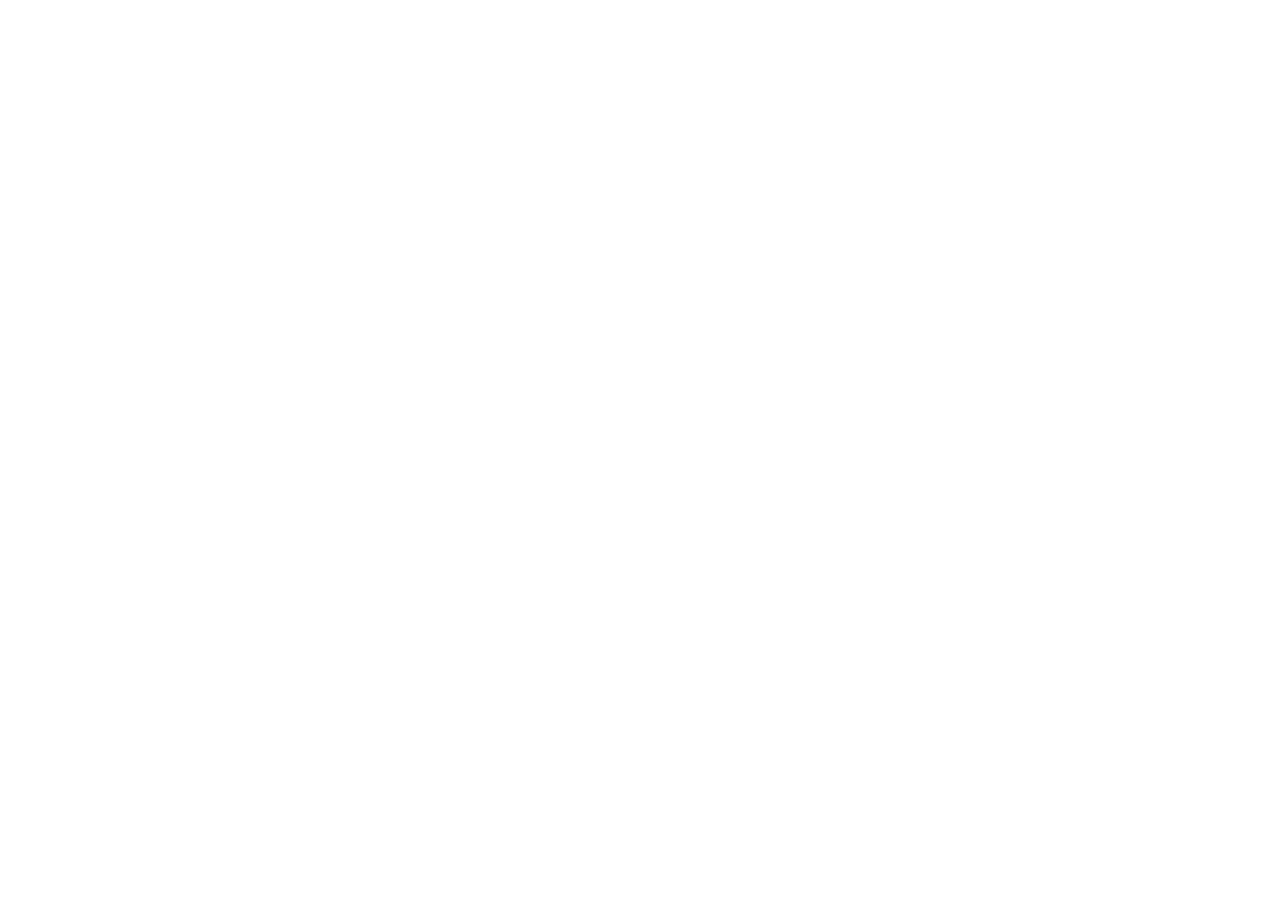
==== index.html @ 3785cef6 "Test FB comments" ====
<!DOCTYPE html>
<html>
    <head>
        <script id="facebook-jssdk" src="//connect.facebook.net/en_US/sdk.js#xfbml=1&amp;version=v2.0"></script>
        <meta property="fb:admins" content="555372963">
    </head>
    <body>
        <div id="fb-root"></div>
        <script>
            (function(d, s, id) {
                var js, fjs = d.getElementsByTagName(s)[0];
                if (d.getElementById(id)) return;
                js = d.createElement(s); js.id = id;
                js.src = "//connect.facebook.net/en_US/sdk.js#xfbml=1&appId=276846465763789&version=v2.0";
                fjs.parentNode.insertBefore(js, fjs);
            }(document, 'script', 'facebook-jssdk'));
        </script>
        <div class="fb-comments" data-href="http://dije-hadi.com/access/" data-numposts="5" data-colorscheme="light"></div>
    </body>
</html>
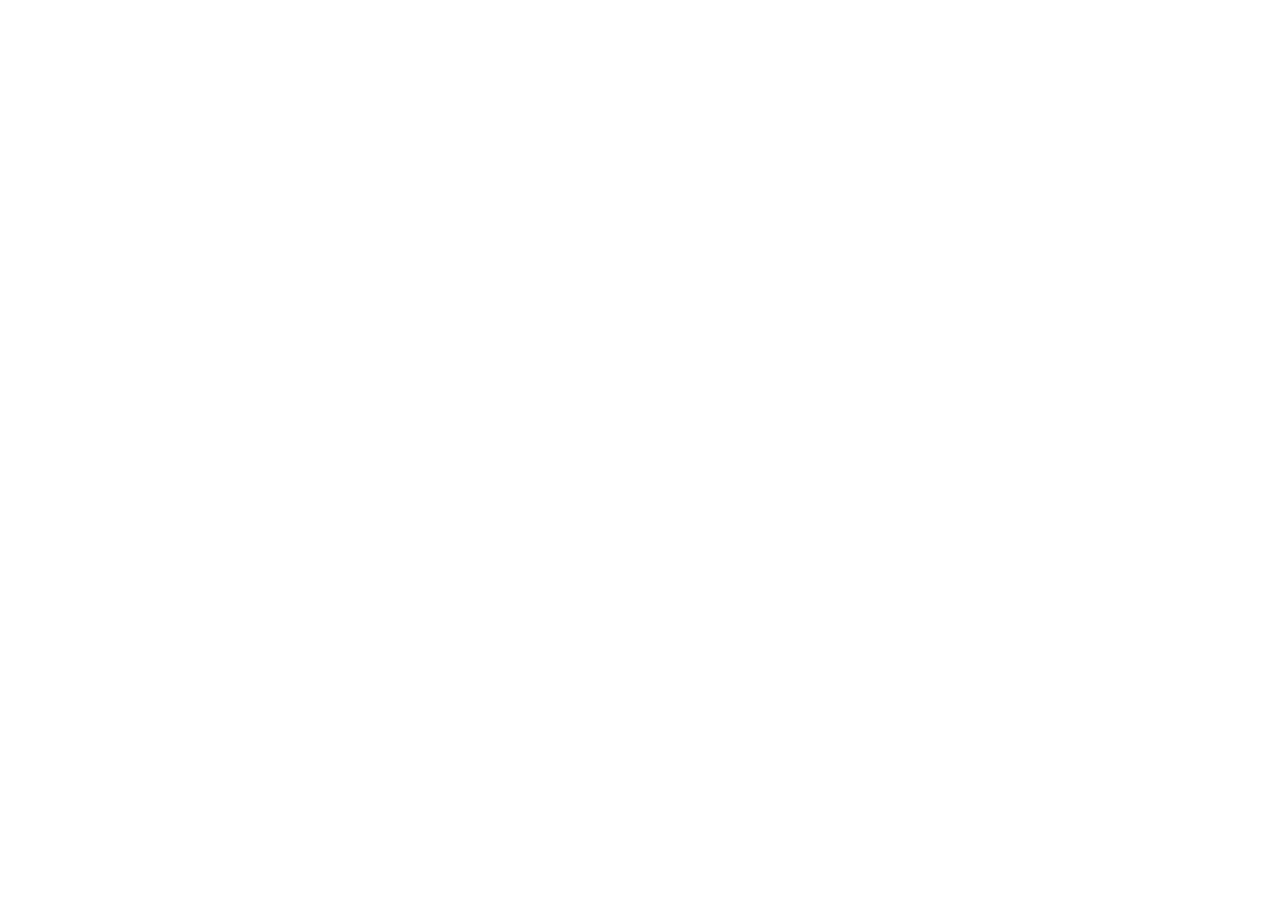
==== commit 93a52172: "Add initial map" ====
--- a/index.html
+++ b/index.html
@@ -1,20 +1,25 @@
 <!DOCTYPE html>
 <html>
     <head>
-        <script id="facebook-jssdk" src="//connect.facebook.net/en_US/sdk.js#xfbml=1&amp;version=v2.0"></script>
-        <meta property="fb:admins" content="555372963">
+        <title>Denah Lokasi</title>
+        <meta charset="utf-8">
+        <meta name="viewport" content="width=device-width, initial-scale=1.0">
+        <link rel="stylesheet" href="http://cdn.leafletjs.com/leaflet-0.7.3/leaflet.css" />
+        <script src="http://cdn.leafletjs.com/leaflet-0.7.3/leaflet.js"></script>
+        <style>
+            html, body {height: 100%;overflow: hidden;}
+            #map {height: 80%;}
+        </style>
     </head>
     <body>
-        <div id="fb-root"></div>
+        <div id="map"></div>
         <script>
-            (function(d, s, id) {
-                var js, fjs = d.getElementsByTagName(s)[0];
-                if (d.getElementById(id)) return;
-                js = d.createElement(s); js.id = id;
-                js.src = "//connect.facebook.net/en_US/sdk.js#xfbml=1&appId=276846465763789&version=v2.0";
-                fjs.parentNode.insertBefore(js, fjs);
-            }(document, 'script', 'facebook-jssdk'));
+            var map = L.map('map').setView([-6.2010576,106.8068897], 16);
+            L.tileLayer('http://{s}.tile.osm.org/{z}/{x}/{y}.png', {
+                attribution: '© OpenStreetMap contributors'
+            }).addTo(map);
+            L.tileLayer('http://census.sparkgeo.com/{z}/{x}/{y}.png').addTo(map);
+            L.marker([-6.2010576,106.8068897]).addTo(map).bindPopup("Gedung Graha Makarti Bhakti Nagari Kampus LAN").openPopup();
         </script>
-        <div class="fb-comments" data-href="http://dije-hadi.com/access/" data-numposts="5" data-colorscheme="light"></div>
     </body>
-</html>
+</html>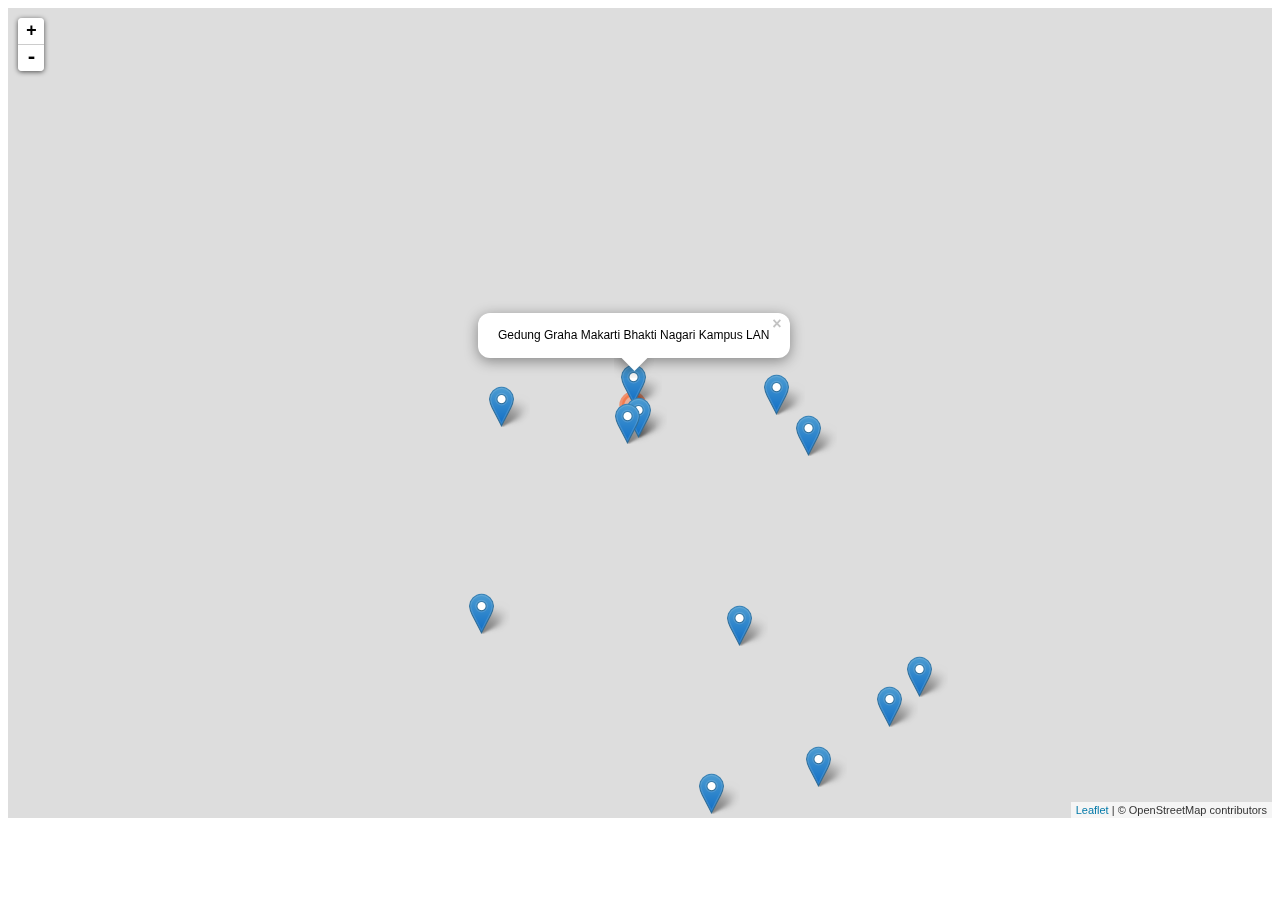
==== commit fec36a03: "Add street view" ====
--- a/index.html
+++ b/index.html
@@ -4,22 +4,55 @@
         <title>Denah Lokasi</title>
         <meta charset="utf-8">
         <meta name="viewport" content="width=device-width, initial-scale=1.0">
-        <link rel="stylesheet" href="http://cdn.leafletjs.com/leaflet-0.7.3/leaflet.css" />
-        <script src="http://cdn.leafletjs.com/leaflet-0.7.3/leaflet.js"></script>
+        <link rel="stylesheet" href="leaflet/leaflet.css" />
+        <script src="leaflet/leaflet.js"></script>
         <style>
             html, body {height: 100%;overflow: hidden;}
-            #map {height: 80%;}
+            #map {height: 90%;}
+            .title {text-align: center;}
         </style>
     </head>
     <body>
         <div id="map"></div>
         <script>
-            var map = L.map('map').setView([-6.2010576,106.8068897], 16);
+            // init map
+            var map = L.map('map').setView([-6.2010576,106.8068897], 15);
             L.tileLayer('http://{s}.tile.osm.org/{z}/{x}/{y}.png', {
                 attribution: '© OpenStreetMap contributors'
             }).addTo(map);
             L.tileLayer('http://census.sparkgeo.com/{z}/{x}/{y}.png').addTo(map);
-            L.marker([-6.2010576,106.8068897]).addTo(map).bindPopup("Gedung Graha Makarti Bhakti Nagari Kampus LAN").openPopup();
+            
+            var locSpbuPertamina = L.marker([-6.2023846, 106.806344]).addTo(map).bindPopup('<p class="title">SPBU Pertamina</p>' +
+                                                                                          '<iframe width="780" height="480" frameborder="0" scrolling="no" marginheight="0" marginwidth="0" src="loc_spbu_pertamina.html"></iframe>',
+                                                                                           {autopan: true, maxWidth: 800, maxHeight: 520}),
+                locJdc = L.marker([-6.20167, 106.80093]).addTo(map).bindPopup('<p class="title">Jakarta Design Center (JDC)</p>' +
+                                                                             '<iframe width="780" height="480" frameborder="0" scrolling="no" marginheight="0" marginwidth="0" src="loc_jdc.html"></iframe>',
+                                                                              {autopan: true, maxWidth: 800, maxHeight: 520}),
+                locGedungMpr = L.marker([-6.21049, 106.80009]).addTo(map).bindPopup("Gedung MPR/DPR"),
+                locGedungBri = L.marker([-6.21703, 106.81453]).addTo(map).bindPopup('<p class="title">Gedung BRI</p>' +
+                                                                                   '<iframe width="780" height="480" frameborder="0" scrolling="no" marginheight="0" marginwidth="0" src="loc_gedung_bri.html"></iframe>',
+                                                                                   {autopan: true, maxWidth: 800, maxHeight: 520}),
+                locRsAl = L.marker([-6.21100, 106.81116]).addTo(map).bindPopup("Rumah Sakit AL Mintohardjo"),
+                locWismaDharmala = L.marker([-6.21445, 106.81760]).addTo(map).bindPopup("Wisma Dharmala"),
+                locTpuKaret = L.marker([-6.20289, 106.81410]).addTo(map).bindPopup("TPU Karet Bivak"),
+                locHotelLeMeridien = L.marker([-6.21316, 106.81887]).addTo(map).bindPopup('<p class="title">Hotel Le Meridien</p>' +
+                                                                                         '<iframe width="780" height="480" frameborder="0" scrolling="no" marginheight="0" marginwidth="0" src="loc_hotel_le_meridien.html"></iframe>',
+                                                                                          {autopan: true, maxWidth: 800, maxHeight: 520}),
+                locGedungLAN = L.marker([-6.20070, 106.80658]).addTo(map).bindPopup("Gedung Graha Makarti Bhakti Nagari Kampus LAN"),
+                locPam = L.marker([-6.2011606, 106.8127498]).addTo(map).bindPopup("Perusahaan Air Minum (PAM) Perusahaan Daerah"),
+                locTheSultanHotel = L.marker([-6.2181435, 106.809955]).addTo(map).bindPopup('<p class="title">The Sultan Hotel</p>' +
+                                                                                           '<iframe width="780" height="480" frameborder="0" scrolling="no" marginheight="0" marginwidth="0" src="loc_sultan_hotel.html"></iframe>',
+                                                                                            {autopan: true, maxWidth: 800, maxHeight: 520}),
+                locKantorPajak = L.marker([-6.20213, 106.80681]).addTo(map).bindPopup('<p class="title">Kantor Pajak Tanah Abang</p>' +
+                                                                                      '<iframe width="780" height="480" frameborder="0" scrolling="no" marginheight="0" marginwidth="0" src="loc_kantor_pajak.html"></iframe>',
+                                                                                      {autopan: true, maxWidth: 800, maxHeight: 520}),
+                circle = L.circle([-6.20070, 106.80658], 50, {
+                    color: 'OrangeRed',
+                    fillColor: 'OrangeRed',
+                    fillOpacity: 0.3
+                }).addTo(map);
+            
+            locGedungLAN.openPopup();
         </script>
     </body>
 </html>--- a/leaflet/leaflet.css
+++ b/leaflet/leaflet.css
@@ -0,0 +1,478 @@
+/* required styles */
+
+.leaflet-map-pane,
+.leaflet-tile,
+.leaflet-marker-icon,
+.leaflet-marker-shadow,
+.leaflet-tile-pane,
+.leaflet-tile-container,
+.leaflet-overlay-pane,
+.leaflet-shadow-pane,
+.leaflet-marker-pane,
+.leaflet-popup-pane,
+.leaflet-overlay-pane svg,
+.leaflet-zoom-box,
+.leaflet-image-layer,
+.leaflet-layer {
+	position: absolute;
+	left: 0;
+	top: 0;
+	}
+.leaflet-container {
+	overflow: hidden;
+	-ms-touch-action: none;
+	}
+.leaflet-tile,
+.leaflet-marker-icon,
+.leaflet-marker-shadow {
+	-webkit-user-select: none;
+	   -moz-user-select: none;
+	        user-select: none;
+	-webkit-user-drag: none;
+	}
+.leaflet-marker-icon,
+.leaflet-marker-shadow {
+	display: block;
+	}
+/* map is broken in FF if you have max-width: 100% on tiles */
+.leaflet-container img {
+	max-width: none !important;
+	}
+/* stupid Android 2 doesn't understand "max-width: none" properly */
+.leaflet-container img.leaflet-image-layer {
+	max-width: 15000px !important;
+	}
+.leaflet-tile {
+	filter: inherit;
+	visibility: hidden;
+	}
+.leaflet-tile-loaded {
+	visibility: inherit;
+	}
+.leaflet-zoom-box {
+	width: 0;
+	height: 0;
+	}
+/* workaround for https://bugzilla.mozilla.org/show_bug.cgi?id=888319 */
+.leaflet-overlay-pane svg {
+	-moz-user-select: none;
+	}
+
+.leaflet-tile-pane    { z-index: 2; }
+.leaflet-objects-pane { z-index: 3; }
+.leaflet-overlay-pane { z-index: 4; }
+.leaflet-shadow-pane  { z-index: 5; }
+.leaflet-marker-pane  { z-index: 6; }
+.leaflet-popup-pane   { z-index: 7; }
+
+.leaflet-vml-shape {
+	width: 1px;
+	height: 1px;
+	}
+.lvml {
+	behavior: url(#default#VML);
+	display: inline-block;
+	position: absolute;
+	}
+
+
+/* control positioning */
+
+.leaflet-control {
+	position: relative;
+	z-index: 7;
+	pointer-events: auto;
+	}
+.leaflet-top,
+.leaflet-bottom {
+	position: absolute;
+	z-index: 1000;
+	pointer-events: none;
+	}
+.leaflet-top {
+	top: 0;
+	}
+.leaflet-right {
+	right: 0;
+	}
+.leaflet-bottom {
+	bottom: 0;
+	}
+.leaflet-left {
+	left: 0;
+	}
+.leaflet-control {
+	float: left;
+	clear: both;
+	}
+.leaflet-right .leaflet-control {
+	float: right;
+	}
+.leaflet-top .leaflet-control {
+	margin-top: 10px;
+	}
+.leaflet-bottom .leaflet-control {
+	margin-bottom: 10px;
+	}
+.leaflet-left .leaflet-control {
+	margin-left: 10px;
+	}
+.leaflet-right .leaflet-control {
+	margin-right: 10px;
+	}
+
+
+/* zoom and fade animations */
+
+.leaflet-fade-anim .leaflet-tile,
+.leaflet-fade-anim .leaflet-popup {
+	opacity: 0;
+	-webkit-transition: opacity 0.2s linear;
+	   -moz-transition: opacity 0.2s linear;
+	     -o-transition: opacity 0.2s linear;
+	        transition: opacity 0.2s linear;
+	}
+.leaflet-fade-anim .leaflet-tile-loaded,
+.leaflet-fade-anim .leaflet-map-pane .leaflet-popup {
+	opacity: 1;
+	}
+
+.leaflet-zoom-anim .leaflet-zoom-animated {
+	-webkit-transition: -webkit-transform 0.25s cubic-bezier(0,0,0.25,1);
+	   -moz-transition:    -moz-transform 0.25s cubic-bezier(0,0,0.25,1);
+	     -o-transition:      -o-transform 0.25s cubic-bezier(0,0,0.25,1);
+	        transition:         transform 0.25s cubic-bezier(0,0,0.25,1);
+	}
+.leaflet-zoom-anim .leaflet-tile,
+.leaflet-pan-anim .leaflet-tile,
+.leaflet-touching .leaflet-zoom-animated {
+	-webkit-transition: none;
+	   -moz-transition: none;
+	     -o-transition: none;
+	        transition: none;
+	}
+
+.leaflet-zoom-anim .leaflet-zoom-hide {
+	visibility: hidden;
+	}
+
+
+/* cursors */
+
+.leaflet-clickable {
+	cursor: pointer;
+	}
+.leaflet-container {
+	cursor: -webkit-grab;
+	cursor:    -moz-grab;
+	}
+.leaflet-popup-pane,
+.leaflet-control {
+	cursor: auto;
+	}
+.leaflet-dragging .leaflet-container,
+.leaflet-dragging .leaflet-clickable {
+	cursor: move;
+	cursor: -webkit-grabbing;
+	cursor:    -moz-grabbing;
+	}
+
+
+/* visual tweaks */
+
+.leaflet-container {
+	background: #ddd;
+	outline: 0;
+	}
+.leaflet-container a {
+	color: #0078A8;
+	}
+.leaflet-container a.leaflet-active {
+	outline: 2px solid orange;
+	}
+.leaflet-zoom-box {
+	border: 2px dotted #38f;
+	background: rgba(255,255,255,0.5);
+	}
+
+
+/* general typography */
+.leaflet-container {
+	font: 12px/1.5 "Helvetica Neue", Arial, Helvetica, sans-serif;
+	}
+
+
+/* general toolbar styles */
+
+.leaflet-bar {
+	box-shadow: 0 1px 5px rgba(0,0,0,0.65);
+	border-radius: 4px;
+	}
+.leaflet-bar a,
+.leaflet-bar a:hover {
+	background-color: #fff;
+	border-bottom: 1px solid #ccc;
+	width: 26px;
+	height: 26px;
+	line-height: 26px;
+	display: block;
+	text-align: center;
+	text-decoration: none;
+	color: black;
+	}
+.leaflet-bar a,
+.leaflet-control-layers-toggle {
+	background-position: 50% 50%;
+	background-repeat: no-repeat;
+	display: block;
+	}
+.leaflet-bar a:hover {
+	background-color: #f4f4f4;
+	}
+.leaflet-bar a:first-child {
+	border-top-left-radius: 4px;
+	border-top-right-radius: 4px;
+	}
+.leaflet-bar a:last-child {
+	border-bottom-left-radius: 4px;
+	border-bottom-right-radius: 4px;
+	border-bottom: none;
+	}
+.leaflet-bar a.leaflet-disabled {
+	cursor: default;
+	background-color: #f4f4f4;
+	color: #bbb;
+	}
+
+.leaflet-touch .leaflet-bar a {
+	width: 30px;
+	height: 30px;
+	line-height: 30px;
+	}
+
+
+/* zoom control */
+
+.leaflet-control-zoom-in,
+.leaflet-control-zoom-out {
+	font: bold 18px 'Lucida Console', Monaco, monospace;
+	text-indent: 1px;
+	}
+.leaflet-control-zoom-out {
+	font-size: 20px;
+	}
+
+.leaflet-touch .leaflet-control-zoom-in {
+	font-size: 22px;
+	}
+.leaflet-touch .leaflet-control-zoom-out {
+	font-size: 24px;
+	}
+
+
+/* layers control */
+
+.leaflet-control-layers {
+	box-shadow: 0 1px 5px rgba(0,0,0,0.4);
+	background: #fff;
+	border-radius: 5px;
+	}
+.leaflet-control-layers-toggle {
+	background-image: url(images/layers.png);
+	width: 36px;
+	height: 36px;
+	}
+.leaflet-retina .leaflet-control-layers-toggle {
+	background-image: url(images/layers-2x.png);
+	background-size: 26px 26px;
+	}
+.leaflet-touch .leaflet-control-layers-toggle {
+	width: 44px;
+	height: 44px;
+	}
+.leaflet-control-layers .leaflet-control-layers-list,
+.leaflet-control-layers-expanded .leaflet-control-layers-toggle {
+	display: none;
+	}
+.leaflet-control-layers-expanded .leaflet-control-layers-list {
+	display: block;
+	position: relative;
+	}
+.leaflet-control-layers-expanded {
+	padding: 6px 10px 6px 6px;
+	color: #333;
+	background: #fff;
+	}
+.leaflet-control-layers-selector {
+	margin-top: 2px;
+	position: relative;
+	top: 1px;
+	}
+.leaflet-control-layers label {
+	display: block;
+	}
+.leaflet-control-layers-separator {
+	height: 0;
+	border-top: 1px solid #ddd;
+	margin: 5px -10px 5px -6px;
+	}
+
+
+/* attribution and scale controls */
+
+.leaflet-container .leaflet-control-attribution {
+	background: #fff;
+	background: rgba(255, 255, 255, 0.7);
+	margin: 0;
+	}
+.leaflet-control-attribution,
+.leaflet-control-scale-line {
+	padding: 0 5px;
+	color: #333;
+	}
+.leaflet-control-attribution a {
+	text-decoration: none;
+	}
+.leaflet-control-attribution a:hover {
+	text-decoration: underline;
+	}
+.leaflet-container .leaflet-control-attribution,
+.leaflet-container .leaflet-control-scale {
+	font-size: 11px;
+	}
+.leaflet-left .leaflet-control-scale {
+	margin-left: 5px;
+	}
+.leaflet-bottom .leaflet-control-scale {
+	margin-bottom: 5px;
+	}
+.leaflet-control-scale-line {
+	border: 2px solid #777;
+	border-top: none;
+	line-height: 1.1;
+	padding: 2px 5px 1px;
+	font-size: 11px;
+	white-space: nowrap;
+	overflow: hidden;
+	-moz-box-sizing: content-box;
+	     box-sizing: content-box;
+
+	background: #fff;
+	background: rgba(255, 255, 255, 0.5);
+	}
+.leaflet-control-scale-line:not(:first-child) {
+	border-top: 2px solid #777;
+	border-bottom: none;
+	margin-top: -2px;
+	}
+.leaflet-control-scale-line:not(:first-child):not(:last-child) {
+	border-bottom: 2px solid #777;
+	}
+
+.leaflet-touch .leaflet-control-attribution,
+.leaflet-touch .leaflet-control-layers,
+.leaflet-touch .leaflet-bar {
+	box-shadow: none;
+	}
+.leaflet-touch .leaflet-control-layers,
+.leaflet-touch .leaflet-bar {
+	border: 2px solid rgba(0,0,0,0.2);
+	background-clip: padding-box;
+	}
+
+
+/* popup */
+
+.leaflet-popup {
+	position: absolute;
+	text-align: center;
+	}
+.leaflet-popup-content-wrapper {
+	padding: 1px;
+	text-align: left;
+	border-radius: 12px;
+	}
+.leaflet-popup-content {
+	margin: 13px 19px;
+	line-height: 1.4;
+	}
+.leaflet-popup-content p {
+	margin: 18px 0;
+	}
+.leaflet-popup-tip-container {
+	margin: 0 auto;
+	width: 40px;
+	height: 20px;
+	position: relative;
+	overflow: hidden;
+	}
+.leaflet-popup-tip {
+	width: 17px;
+	height: 17px;
+	padding: 1px;
+
+	margin: -10px auto 0;
+
+	-webkit-transform: rotate(45deg);
+	   -moz-transform: rotate(45deg);
+	    -ms-transform: rotate(45deg);
+	     -o-transform: rotate(45deg);
+	        transform: rotate(45deg);
+	}
+.leaflet-popup-content-wrapper,
+.leaflet-popup-tip {
+	background: white;
+
+	box-shadow: 0 3px 14px rgba(0,0,0,0.4);
+	}
+.leaflet-container a.leaflet-popup-close-button {
+	position: absolute;
+	top: 0;
+	right: 0;
+	padding: 4px 4px 0 0;
+	text-align: center;
+	width: 18px;
+	height: 14px;
+	font: 16px/14px Tahoma, Verdana, sans-serif;
+	color: #c3c3c3;
+	text-decoration: none;
+	font-weight: bold;
+	background: transparent;
+	}
+.leaflet-container a.leaflet-popup-close-button:hover {
+	color: #999;
+	}
+.leaflet-popup-scrolled {
+	overflow: auto;
+	border-bottom: 1px solid #ddd;
+	border-top: 1px solid #ddd;
+	}
+
+.leaflet-oldie .leaflet-popup-content-wrapper {
+	zoom: 1;
+	}
+.leaflet-oldie .leaflet-popup-tip {
+	width: 24px;
+	margin: 0 auto;
+
+	-ms-filter: "progid:DXImageTransform.Microsoft.Matrix(M11=0.70710678, M12=0.70710678, M21=-0.70710678, M22=0.70710678)";
+	filter: progid:DXImageTransform.Microsoft.Matrix(M11=0.70710678, M12=0.70710678, M21=-0.70710678, M22=0.70710678);
+	}
+.leaflet-oldie .leaflet-popup-tip-container {
+	margin-top: -1px;
+	}
+
+.leaflet-oldie .leaflet-control-zoom,
+.leaflet-oldie .leaflet-control-layers,
+.leaflet-oldie .leaflet-popup-content-wrapper,
+.leaflet-oldie .leaflet-popup-tip {
+	border: 1px solid #999;
+	}
+
+
+/* div icon */
+
+.leaflet-div-icon {
+	background: #fff;
+	border: 1px solid #666;
+	}
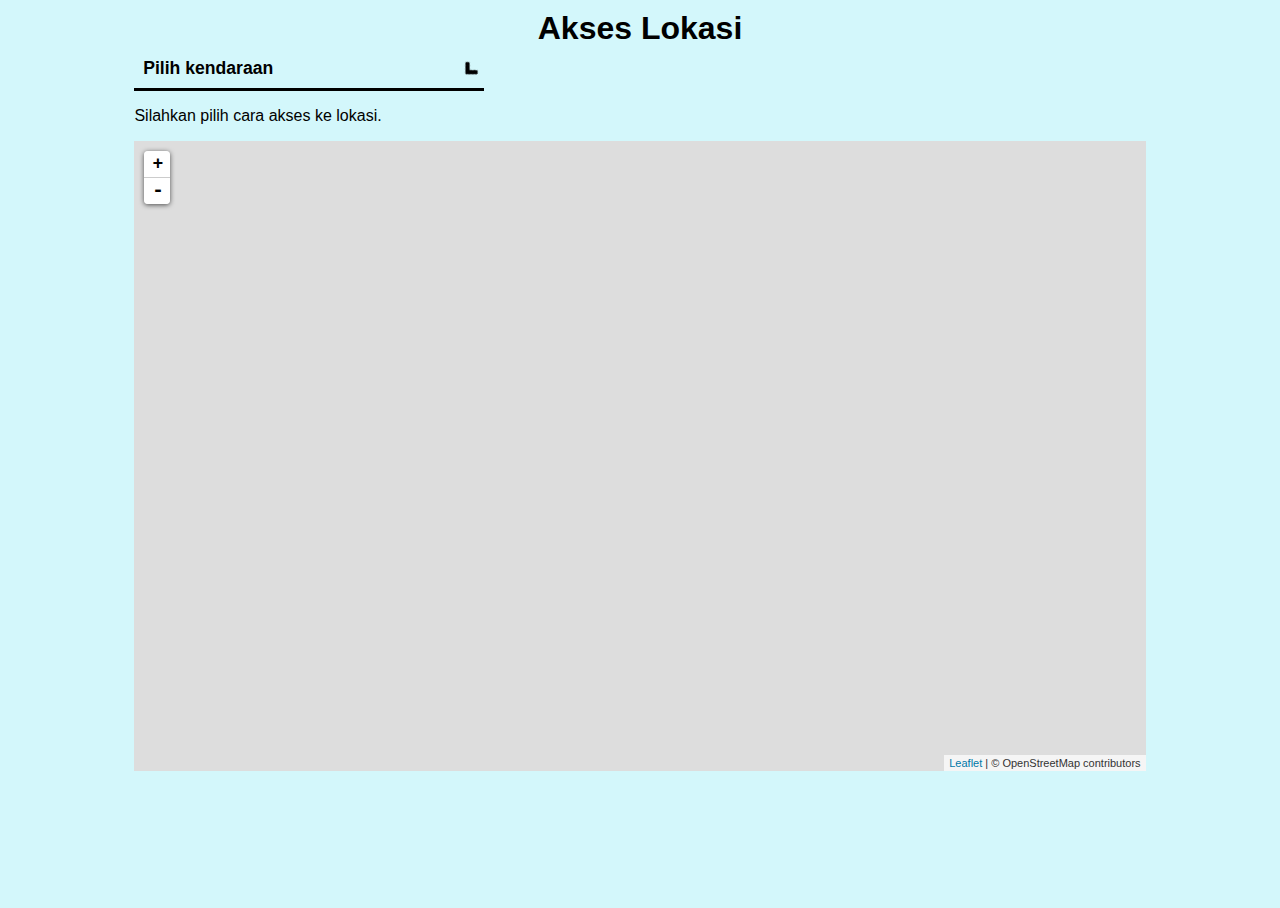
==== commit 37fbc906: "Update cara akses" ====
--- a/index.html
+++ b/index.html
@@ -4,15 +4,118 @@
         <title>Denah Lokasi</title>
         <meta charset="utf-8">
         <meta name="viewport" content="width=device-width, initial-scale=1.0">
+        <link rel="stylesheet" href="css/style.css" />
         <link rel="stylesheet" href="leaflet/leaflet.css" />
+        <link rel="stylesheet" href="//code.ionicframework.com/ionicons/1.5.2/css/ionicons.min.css">
+        <link rel="stylesheet" href="//watson.lennardvoogdt.nl/Leaflet.awesome-markers/dist/leaflet.awesome-markers.css">
         <script src="leaflet/leaflet.js"></script>
+        <script src="//watson.lennardvoogdt.nl/Leaflet.awesome-markers/dist/leaflet.awesome-markers.js"></script>
         <style>
-            html, body {height: 100%;overflow: hidden;}
-            #map {height: 90%;}
+            html, body {height: 100%;overflow: scroll; overflow-x: hidden; background-color: #d3f7fb;font-family: 'Raleway', Arial, sans-serif;font-weight: 400;
+font-size: 1em;}
+            #map {height: 70%;width: 80%;margin: 0 auto;}
             .title {text-align: center;}
+            .container {width: 80%;margin: 0 auto 1em auto;}
+            h1 {margin: 0;font-weight: 700;line-height: 1.3;text-align: center;}
         </style>
     </head>
     <body>
+        <div class="container">
+            <header>
+                <h1>Akses Lokasi</h1>                
+            </header>
+            <section>
+                <select id="akses" class="cs-select cs-skin-underline">
+                    <option value="" disabled selected>Pilih kendaraan</option>
+                    <option value="kendaraan-1">Via Kendaraan Pribadi</option>
+                    <option value="kendaraan-2">Via Angkutan Umum</option>
+                </select>
+                <select id="jalur-pribadi" class="cs-select cs-skin-underline hidden">
+                    <option value="" disabled selected>Pilih jalur</option>
+                    <option value="1">Dari Cawang</option>
+                    <option value="2">Dari Cempaka Putih</option>
+                    <option value="3">Dari Grogol</option>
+                    <option value="4">Dari Monas</option>
+                </select>
+                <select id="jalur-umum" class="cs-select cs-skin-underline hidden">
+                    <option value="" disabled selected>Pilih tempat pemberangkatan</option>
+                    <option value="101">Dari Bandara Soekarno-Hatta</option>
+                    <option value="102">Dari Stasiun Gambir</option>
+                    <option value="103">Dari Stasiun Jatinegara</option>
+                    <option value="104">Dari Stasiun Pasar Senen</option>
+                    <option value="105">Dari Stasiun Tanah Abang</option>
+                    <option value="106">Dari Terminal Kalideres</option>
+                    <option value="107">Dari Terminal Kampung Rambutan</option>
+                    <option value="108">Dari Terminal Lebak Bulus</option>
+                    <option value="109">Dari Terminal Pulo Gadung</option>
+                    <option value="110">Dari Terminal Rawamangun</option>
+                    <option value="111">Dari Terminal Tanjung Priok</option>
+                    <option value="112">Dari Bandung</option>
+                    <option value="113">Dari Bekasi</option>
+                    <option value="114">Dari Bogor/Depok</option>
+                    <option value="115">Dari Cibinong</option>
+                    <option value="116">Dari Cikarang</option>
+                    <option value="117">Dari Cileungsi</option>
+                    <option value="118">Dari Ciputat</option>
+                    <option value="119">Dari Serpong</option>
+                    <option value="120">Dari Tangerang</option>
+                </select>
+            </section>
+            <section id="petunjuk-detil">
+                <p>
+                    Silahkan pilih cara akses ke lokasi.
+                </p>
+            </section>
+        </div>
+        <script src="js/classie.js"></script>
+        <script src="js/selectFx.js"></script>
+        <script>
+            (function() {
+                var rute = {
+                    "1": "<p>Cawang &gt; MT. Haryono &gt; Pancoran &gt; Gatot Subroto &gt; Perempatan Slipi-Palmerah Putar Balik &gt; Ambil arah turun ke Pejompongan &gt; Pejompongan &gt; Penjernihan &gt; Setelah SPBU Pejompongan ada Jalan &gt; Administrasi &gt; Kampus STIA LAN.</p>",
+                    "2": "<p>Cempaka Putih &gt; Letjend. Suprapto &gt; Kramat Bunder &gt; Simpang Senen &gt; Kramat Raya &gt; Salemba Raya &gt; Matraman &gt; Tambak &gt; Manggarai &gt; Sultan Agung &gt; Halimun &gt; Dukuh Atas &gt; Karet Pasar Baru &gt; Penjernihan &gt; Putar Balik &gt; Setelah SPBU Pejompongan ada Jalan &gt; Administrasi &gt; Kampus STIA LAN.</p>",
+                    "3": "<p>Grogol &gt; S. Parman &gt; Slipi &gt;&nbsp;Ambil arah turun ke Pejompongan &gt; Pejompongan &gt; Penjernihan &gt; Setelah SPBU Pejompongan ada Jalan &gt; Administrasi &gt; Kampus STIA LAN.</p>",
+                    "4": "<p>Monas &gt; Medan Merdeka Barat &gt; MH. Thamrin &gt; Bundaran HI &gt; Jenderal Sudirman &gt;&nbsp;Dukuh Atas &gt; Karet Pasar Baru &gt; Penjernihan &gt; Putar Balik &gt;&nbsp;Setelah SPBU Pejompongan ada Jalan &gt; Administrasi &gt; Kampus STIA LAN.</p>",
+                    "101": "<ol><li>Dari Bandara Sukarno-Hatta naik Damri jurusan Terminal Lebak Bulus, turun di JDC.</li><li>Didepan JDC arah turun flyover tunggu dan naik Kopaja 615 Lebak Bulus-Tanah Abang turun di setelah SPBU Pejompongan, samping timurnya ada Jalan Administrasi, jalan kaki 500meter masuk setelah Rel nemu Kampus STIA LAN.</li></ol>",
+                    "102": "<ol><li>Keluar pelataran timur (Jalan Medan Merdeka Timur) terus masuk halte busway Gambir 1, disitu tunggu dan naik TransJakarta Ekspress jurusan Kalideres turun di halte busway Grogol 1.</li><li>Transfer ke halte Grogol 2 via jembatan busway, disana naik TransJakarta jurusan PGC/Pinang Ranti turun di halte Slipi Petamburan.</li><li>Keluar halte ke arah JDC&nbsp;arah turun flyover tunggu dan naik Kopaja 615 Lebak Bulus-Tanah Abang turun di setelah SPBU Pejompongan, samping timurnya ada Jalan Administrasi, jalan kaki 500meter masuk setelah Rel nemu Kampus STIA LAN.</li></ol>",
+                    "103": "<ol><li>Dari Stasiun Jatinegara naik KRL jurusan Tanah Abang-Depok-Bogor turun di Stasiun Karet.</li><li>Keluar stasiun Karet ke kolong flyover disitu naik salah satu Kopaja 608 Tanah Abang-Blok M / 615 Tanah Abang-Lebak Bulus / Angkot APB 03 Roxy-Benhil turun seberang SPBU Pejompongan&nbsp;samping timurnya ada Jalan Administrasi, jalan kaki 500meter masuk setelah Rel nemu Kampus STIA LAN.</li></ol>",
+                    "104": "<ol><li>Dari Stasiun Senen nyebrang ke Terminal Senen disitu naik Mayasari Bakti AC62 Senen-Cimone&nbsp;turun di perempatan Slipi-Palmerah (Slipi Kolong/JDC).</li><li>Nyebrang ke JDC arah turun flyover tunggu dan naik Kopaja 615 Lebak Bulus-Tanah Abang turun di setelah SPBU Pejompongan, samping timurnya ada Jalan Administrasi, jalan kaki 500meter masuk setelah Rel nemu Kampus STIA LAN.</li></ol>",
+                    "105": "<ol><li>Dari Stasiun Tanah Abang naik salah satu Mikrolet 09 Tanah Abang-Kebayoran Lama / 11 Tanah Abang-Meruya turun di JDC.</li><li>Di JDC arah turun flyover tunggu dan naik Kopaja 615 Lebak Bulus-Tanah Abang turun di setelah SPBU Pejompongan, samping timurnya ada Jalan Administrasi, jalan kaki 500meter masuk setelah Rel nemu Kampus STIA LAN.</li></ol>",
+                    "106": "<ol><li>Dari Terminal Kalideres naik Mayasari Bakti AC02 Kalideres-Kampung Rambutan / AC81 Kalideres-Depok&nbsp;turun di perempatan Slipi-Palmerah (Slipi Kolong/JDC).</li><li>Di JDC arah turun flyover tunggu dan naik Kopaja 615 Lebak Bulus-Tanah Abang turun di setelah SPBU Pejompongan, samping timurnya ada Jalan Administrasi, jalan kaki 500meter masuk setelah Rel nemu Kampus STIA LAN.</li></ol>",
+                    "107": "<ol><li>Dari Terminal Kampung Rambutan naik Mayasari Bakti AC02 Kampung Rambutan-Kalideres turun di perempatan Slipi-Palmerah (Slipi Kolong/JDC).</li><li>Nyebrang ke JDC arah turun flyover tunggu dan naik Kopaja 615 Lebak Bulus-Tanah Abang turun di setelah SPBU Pejompongan, samping timurnya ada Jalan Administrasi, jalan kaki 500meter masuk setelah Rel nemu Kampus STIA LAN.</li></ol>",
+                    "108": "<ol><li>Dari Terminal Lebak Bulus naik Kopaja 615 Lebak Bulus-Tanah Abang turun di setelah SPBU Pejompongan, samping timurnya ada Jalan Administrasi, jalan kaki 500meter masuk setelah Rel nemu Kampus STIA LAN.<br>Kota turun seberang Rukan Permata Senayan.</li></ol>",
+                    "109": "<ol><li>Dari Terminal Pulo Gadung naik APTB 13 Mayasari Bakti Pulo Gadung-Poris Plawad turun di halte busway Slipi Petamburan.</li><li>Keluar halte arah JDC arah turun flyover tunggu dan naik Kopaja 615 Lebak Bulus-Tanah Abang turun di setelah SPBU Pejompongan, samping timurnya ada Jalan Administrasi, jalan kaki 500meter masuk setelah Rel nemu Kampus STIA LAN.</li></ol>",
+                    "110": "<ol><li>Dari Rawamangun naik PPD AC16 Rawamangun-Lebak Bulus turun di Jembatan halte busway Bendungan Hilir.</li><li>Nyebrang sisi barat, masuk 500 meter ke Jalan Bendungan Hilir nanti naik angkot APB 03 Benhil-Roxy turun di SPBU Pejompongan, samping timurnya ada Jalan Administrasi, jalan kaki 500meter masuk setelah Rel nemu Kampus STIA LAN.</li></ol>",
+                    "111": "<ol><li>Dari Terminal Tanjung Priok naik Mayasari Bakti AC49 Tanjung Priok-Grogol-Blok M turun di perempatan Slipi-Palmerah (Slipi Kolong/JDC).</li><li>Di JDC arah turun flyover tunggu dan naik Kopaja 615 Lebak Bulus-Tanah Abang turun di setelah SPBU Pejompongan, samping timurnya ada Jalan Administrasi, jalan kaki 500meter masuk setelah Rel nemu Kampus STIA LAN.</li></ol>",
+                    "112": "<ol><li>Dari Terminal Leuwipanjang Bandung naik bis Bandung-Kalideres (Arimbi, Primajasa) turun di Slipi Jaya.</li><li>Nyebrang ke arah Hotel Menara Peninsula, disitu naik Kopaja 88 turun di puteran kolong flyover Slipi.</li><li>Disitu naik salah satu Kopaja 608 Blok M-Tanah Abang / 615 Lebak Bulus-Tanah Abang turun di setelah SPBU Pejompongan, samping timurnya ada Jalan Administrasi, jalan kaki 500meter masuk setelah Rel nemu Kampus STIA LAN.</span></li></ol>",
+                    "113": "<ol><li>Dari Bekasi naik Mayasari Bakti AC29 Bekasi-Grogol/Kalideres turun di perempatan Slipi-Palmerah (Slipi Kolong/JDC).</li><li>Nyebrang ke JDC arah turun flyover tunggu dan naik Kopaja 615 Lebak Bulus-Tanah Abang turun di setelah SPBU Pejompongan, samping timurnya ada Jalan Administrasi, jalan kaki 500meter masuk setelah Rel nemu Kampus STIA LAN.</li></ol>",
+                    "114": "<ol><li>Dari Stasiun Bogor/Depok Baru naik KRL jurusan Tanah Abang-Jatinegara turun di Stasiun Karet.</li><li>Keluar stasiun Karet ke kolong flyover disitu naik salah satu Kopaja 608 Tanah Abang-Blok M / 615 Tanah Abang-Lebak Bulus / Angkot APB 03 Roxy-Benhil turun seberang SPBU Pejompongan&nbsp;samping timurnya ada Jalan Administrasi, jalan kaki 500meter masuk setelah Rel nemu Kampus STIA LAN.</li></ol>",
+                    "115": "<ol><li>Dari Cibinong naik APTB 05 Mayasari Bakti Cibinong-Grogol turun di halte busway Slipi Petamburan.</li><li>Keluar halte arah&nbsp;JDC arah turun flyover tunggu dan naik Kopaja 615 Lebak Bulus-Tanah Abang turun di setelah SPBU Pejompongan, samping timurnya ada Jalan Administrasi, jalan kaki 500meter masuk setelah Rel nemu Kampus STIA LAN.</li></ol>",
+                    "116": "<ol><li>Dari Cikarang naik Mayasari Bakti AC125 Cikarang-Cibitung-Kalideres turun di perempatan Slipi-Palmerah (Slipi Kolong/JDC).</li><li>Nyebrang ke JDC arah turun flyover tunggu dan naik Kopaja 615 Lebak Bulus-Tanah Abang turun di setelah SPBU Pejompongan, samping timurnya ada Jalan Administrasi, jalan kaki 500meter masuk setelah Rel nemu Kampus STIA LAN.</li></ol>",
+                    "117": "<ol><li>Dari Cileungsi naik Mayasari Bakti AC42A / Maya Raya Cileungsi-Kalideres turun&nbsp;di perempatan Slipi-Palmerah (Slipi Kolong/JDC).</li>Nyebrang ke JDC arah turun flyover tunggu dan naik Kopaja 615 Lebak Bulus-Tanah Abang turun di setelah SPBU Pejompongan, samping timurnya ada Jalan Administrasi, jalan kaki 500meter masuk setelah Rel nemu Kampus STIA LAN.</li></ol>",
+                    "118": "<ol><li>Dari Ciputat naik Koantasbima 102 Ciputat-Tanah Abang turun di Taman Puring.</li><li>Disitu naik Kopaja 608 Blok M-Tanah Abang turun di setelah SPBU Pejompongan, samping timurnya ada Jalan Administrasi, jalan kaki 500meter masuk setelah Rel nemu Kampus STIA LAN.</li></ol>",
+                    "119": "<ol><li>Dari Stasiun Serpong naik KRL jurusan Tanah Abang turun di Stasiun Palmerah.</li><li>Keluar sisi barat (arah Kompas Gramedia) disitu nyebrang terus naik Kopaja 608 Blok M-Tanah Abang turun di setelah SPBU Pejompongan, samping timurnya ada Jalan Administrasi, jalan kaki 500meter masuk setelah Rel nemu Kampus STIA LAN.</li></ol>",
+                    "120": "<ol><li>Dari Tangerang naik salah satu AJAP AC138 Cimone-Blok M / APTB 13 Mayasari Bakti Poris Plawad-Pulo Gadung / Mayasari Bakti AC34 Poris Plawad-Blok M / PPD P45 Cimone-Blok M turun di JDC / Halte Busway Slipi Petamburan.</li><li>JDC arah turun flyover tunggu dan naik Kopaja 615 Lebak Bulus-Tanah Abang turun di setelah SPBU Pejompongan, samping timurnya ada Jalan Administrasi, jalan kaki 500meter masuk setelah Rel nemu Kampus STIA LAN.</li></ol>"
+                }
+                SelectFx.prototype.options.onChange = function (val) {
+                    if (val === "kendaraan-1") {
+                        document.querySelector("#jalur-pribadi").classList.remove("hidden");
+                        document.querySelector("#jalur-umum").classList.add("hidden");
+                    }
+                    else if (val === "kendaraan-2") {
+                        document.querySelector("#jalur-pribadi").classList.add("hidden");
+                        document.querySelector("#jalur-umum").classList.remove("hidden");
+                    }
+                    else {
+                        document.querySelector("#petunjuk-detil").innerHTML = rute[val];
+                    }
+                };
+                
+                [].slice.call( document.querySelectorAll( 'select.cs-select' ) ).forEach( function(el) {
+                    new SelectFx(el);
+                });
+            })();
+        </script>
         <div id="map"></div>
         <script>
             // init map
@@ -21,6 +124,8 @@
                 attribution: '© OpenStreetMap contributors'
             }).addTo(map);
             L.tileLayer('http://census.sparkgeo.com/{z}/{x}/{y}.png').addTo(map);
+            
+            L.AwesomeMarkers.Icon.prototype.options.prefix = 'ion';
             
             var locSpbuPertamina = L.marker([-6.2023846, 106.806344]).addTo(map).bindPopup('<p class="title">SPBU Pertamina</p>' +
                                                                                           '<iframe width="780" height="480" frameborder="0" scrolling="no" marginheight="0" marginwidth="0" src="loc_spbu_pertamina.html"></iframe>',
@@ -38,7 +143,9 @@
                 locHotelLeMeridien = L.marker([-6.21316, 106.81887]).addTo(map).bindPopup('<p class="title">Hotel Le Meridien</p>' +
                                                                                          '<iframe width="780" height="480" frameborder="0" scrolling="no" marginheight="0" marginwidth="0" src="loc_hotel_le_meridien.html"></iframe>',
                                                                                           {autopan: true, maxWidth: 800, maxHeight: 520}),
-                locGedungLAN = L.marker([-6.20070, 106.80658]).addTo(map).bindPopup("Gedung Graha Makarti Bhakti Nagari Kampus LAN"),
+                locGedungLAN = L.marker([-6.20070, 106.80658], {
+                    icon: L.AwesomeMarkers.icon({icon: 'location', markerColor: 'red'})
+                }).addTo(map).bindPopup("Gedung Graha Makarti Bhakti Nagari Kampus LAN"),
                 locPam = L.marker([-6.2011606, 106.8127498]).addTo(map).bindPopup("Perusahaan Air Minum (PAM) Perusahaan Daerah"),
                 locTheSultanHotel = L.marker([-6.2181435, 106.809955]).addTo(map).bindPopup('<p class="title">The Sultan Hotel</p>' +
                                                                                            '<iframe width="780" height="480" frameborder="0" scrolling="no" marginheight="0" marginwidth="0" src="loc_sultan_hotel.html"></iframe>',
--- a/css/style.css
+++ b/css/style.css
@@ -0,0 +1,310 @@
+/* latin */
+@font-face {
+  font-family: 'Raleway';
+  font-style: normal;
+  font-weight: 300;
+  src: local('Raleway Light'), local('Raleway-Light'), url(http://fonts.gstatic.com/s/raleway/v9/-_Ctzj9b56b8RgXW8FAriQsYbbCjybiHxArTLjt7FRU.woff2) format('woff2');
+  unicode-range: U+0000-00FF, U+0131, U+0152-0153, U+02C6, U+02DA, U+02DC, U+2000-206F, U+2074, U+20AC, U+2212, U+2215, U+E0FF, U+EFFD, U+F000;
+}
+/* latin */
+@font-face {
+  font-family: 'Raleway';
+  font-style: normal;
+  font-weight: 400;
+  src: local('Raleway'), url(http://fonts.gstatic.com/s/raleway/v9/QAUlVt1jXOgQavlW5wEfxVKPGs1ZzpMvnHX-7fPOuAc.woff2) format('woff2');
+  unicode-range: U+0000-00FF, U+0131, U+0152-0153, U+02C6, U+02DA, U+02DC, U+2000-206F, U+2074, U+20AC, U+2212, U+2215, U+E0FF, U+EFFD, U+F000;
+}
+/* latin */
+@font-face {
+  font-family: 'Raleway';
+  font-style: normal;
+  font-weight: 700;
+  src: local('Raleway Bold'), local('Raleway-Bold'), url(http://fonts.gstatic.com/s/raleway/v9/JbtMzqLaYbbbCL9X6EvaIwsYbbCjybiHxArTLjt7FRU.woff2) format('woff2');
+  unicode-range: U+0000-00FF, U+0131, U+0152-0153, U+02C6, U+02DA, U+02DC, U+2000-206F, U+2074, U+20AC, U+2212, U+2215, U+E0FF, U+EFFD, U+F000;
+}
+
+
+
+/* Default custom select styles */
+div.cs-select {
+	display: inline-block;
+	vertical-align: middle;
+	position: relative;
+	text-align: left;
+	background: #fff;
+	z-index: 100;
+	width: 100%;
+	max-width: 500px;
+	-webkit-touch-callout: none;
+	-webkit-user-select: none;
+	-khtml-user-select: none;
+	-moz-user-select: none;
+	-ms-user-select: none;
+	user-select: none;
+}
+
+div.cs-select:focus {
+	outline: none; /* For better accessibility add a style for this in your skin */
+}
+
+.cs-select select {
+	display: none;
+}
+
+.cs-select span {
+	display: block;
+	position: relative;
+	cursor: pointer;
+	padding: 1em;
+	white-space: nowrap;
+	overflow: hidden;
+	text-overflow: ellipsis;
+}
+
+/* Placeholder and selected option */
+.cs-select > span {
+	padding-right: 3em;
+}
+
+.cs-select > span::after,
+.cs-select .cs-selected span::after {
+	speak: none;
+	position: absolute;
+	top: 50%;
+	-webkit-transform: translateY(-50%);
+	transform: translateY(-50%);
+	-webkit-font-smoothing: antialiased;
+	-moz-osx-font-smoothing: grayscale;
+}
+
+.cs-select > span::after {
+	content: '\25BE';
+	right: 1em;
+}
+
+.cs-select .cs-selected span::after {
+	content: '\2713';
+	margin-left: 1em;
+}
+
+.cs-select.cs-active > span::after {
+	-webkit-transform: translateY(-50%) rotate(180deg);
+	transform: translateY(-50%) rotate(180deg);
+}
+
+div.cs-active {
+	z-index: 200;
+}
+
+/* Options */
+.cs-select .cs-options {
+	position: absolute;
+	overflow: hidden;
+	width: 100%;
+	background: #fff;
+	visibility: hidden;
+}
+
+.cs-select .cs-options-scrollable {
+	position: absolute;
+	overflow: scroll;
+    overflow-x: hidden;
+    height: 500%;
+	width: 100%;
+	background: #fff;
+	visibility: hidden;
+}
+
+.cs-select.cs-active .cs-options,
+.cs-select.cs-active .cs-options-scrollable {
+	visibility: visible;
+}
+
+.cs-select ul {
+	list-style: none;
+	margin: 0;
+	padding: 0;
+	width: 100%;
+}
+
+.cs-select ul span {
+	padding: 1em;
+}
+
+.cs-select ul li.cs-focus span {
+	background-color: #ddd;
+}
+
+/* Optgroup and optgroup label */
+.cs-select li.cs-optgroup ul {
+	padding-left: 1em;
+}
+
+.cs-select li.cs-optgroup > span {
+	cursor: default;
+}
+
+
+
+
+@font-face {
+	font-family: 'icomoon';
+	src:url('../fonts/icomoon.eot?-rdnm34');
+	src:url('../fonts/icomoon.eot?#iefix-rdnm34') format('embedded-opentype'),
+		url('../fonts/icomoon.woff?-rdnm34') format('woff'),
+		url('../fonts/icomoon.ttf?-rdnm34') format('truetype'),
+		url('../fonts/icomoon.svg?-rdnm34#icomoon') format('svg');
+	font-weight: normal;
+	font-style: normal;
+}
+
+div.cs-skin-underline {
+	background: transparent;
+	font-size: 1.1em;
+	max-width: 350px;
+}
+
+@media screen and (max-width: 30em) {
+	div.cs-skin-underline { font-size: 1.2em; }
+}
+
+.cs-skin-underline > span {
+	padding: 0.5em 3em 0.5em 0.5em;
+	border-bottom: 3px solid #000;
+	border-color: inherit;
+	font-weight: bold;
+}
+
+.cs-skin-underline > span::after {
+	font-family: 'icomoon';
+	content: '\e005';
+	right: 0.25em;
+	-webkit-transform: translate3d(0,-50%,0) rotate3d(0,0,1,45deg);
+	transform: translate3d(0,-50%,0) rotate3d(0,0,1,45deg);
+	-webkit-transition: -webkit-transform 0.5s;
+	transition: transform 0.5s;
+}
+
+.cs-skin-underline.cs-active > span::after {
+	-webkit-transform: translate3d(0,-50%,0) rotate3d(0,0,1,270deg);
+	transform: translate3d(0,-50%,0) rotate3d(0,0,1,270deg);
+}
+
+.cs-skin-underline .cs-options,
+.cs-skin-underline .cs-options-scrollable {
+	background: #fff;
+	opacity: 0;
+	-webkit-transition: opacity 0.3s 0.4s, visibility 0s 0.7s;
+	transition: opacity 0.3s 0.4s, visibility 0s 0.7s;
+}
+
+.cs-skin-underline.cs-active .cs-options,
+.cs-skin-underline.cs-active .cs-options-scrollable {
+	opacity: 1;
+	-webkit-transition: opacity 0.3s;
+	transition: opacity 0.3s;
+}
+
+.cs-skin-underline ul span {
+	position: relative;
+	text-transform: uppercase;
+	font-size: 66%;
+	font-weight: 700;
+	letter-spacing: 1px;
+	padding: 1.2em 0.8em;
+	opacity: 0;
+	-webkit-transform: translate3d(100%,0,0);
+	transform: translate3d(100%,0,0);
+	-webkit-transition: opacity 0.3s, -webkit-transform 0.3s;
+	transition: opacity 0.3s, transform 0.3s;
+}
+
+.cs-select ul span::after {
+	content: '';
+	opacity: 0;
+}
+
+.cs-select .cs-selected span::after {
+	font-family: 'icomoon';
+	content: '\e010';
+	opacity: 1;
+	-webkit-transition: opacity 0.3s 0.7s;
+	transition: opacity 0.3s 0.7s;
+}
+
+.cs-skin-underline ul span::before {
+	content: '';
+	position: absolute;
+	bottom: 1px;
+	left: 0;
+	height: 3px;
+	width: 100%;
+	background-color: #fff;
+	-webkit-transform: translate3d(200%,0,0);
+	transform: translate3d(200%,0,0);
+	-webkit-transition: -webkit-transform 0.3s;
+	transition: transform 0.3s;
+}
+
+.cs-skin-underline.cs-active ul span,
+.cs-skin-underline.cs-active ul span::before {
+	opacity: 1;
+	-webkit-transform: translate3d(0,0,0);
+	transform: translate3d(0,0,0);
+}
+
+.cs-skin-underline li:nth-child(5) span,
+.cs-skin-underline li:nth-child(5) span::before,
+.cs-skin-underline.cs-active li:first-child span,
+.cs-skin-underline.cs-active li:first-child span::before {
+	-webkit-transition-delay: 0s;
+	transition-delay: 0s;
+}
+
+.cs-skin-underline li:nth-child(4) span,
+.cs-skin-underline li:nth-child(4) span::before,
+.cs-skin-underline.cs-active li:nth-child(2) span,
+.cs-skin-underline.cs-active li:nth-child(2) span::before {
+	-webkit-transition-delay: 0.05s;
+	transition-delay: 0.05s;
+}
+
+.cs-skin-underline li:nth-child(3) span,
+.cs-skin-underline li:nth-child(3) span::before {
+	-webkit-transition-delay: 0.1s;
+	transition-delay: 0.1s;
+}
+
+.cs-skin-underline li:nth-child(2) span,
+.cs-skin-underline li:nth-child(2) span::before,
+.cs-skin-underline.cs-active li:nth-child(4) span,
+.cs-skin-underline.cs-active li:nth-child(4) span::before {
+	-webkit-transition-delay: 0.15s;
+	transition-delay: 0.15s;
+}
+
+.cs-skin-underline li:first-child span,
+.cs-skin-underline li:first-child span::before,
+.cs-skin-underline.cs-active li:nth-child(5) span,
+.cs-skin-underline.cs-active li:nth-child(5) span::before {
+	-webkit-transition-delay: 0.2s;
+	transition-delay: 0.2s;
+} /* more items require more delay declarations */
+
+.cs-skin-underline .cs-options li span:hover,
+.cs-skin-underline .cs-options-scrollable li span:hover,
+.cs-skin-underline .cs-options li.cs-focus span,
+.cs-skin-underline .cs-options-scrollable li.cs-focus span,
+.cs-skin-underline li.cs-selected span {
+	background: #f5f3ec;
+}
+
+div.hidden {
+    display: none;
+}
+
+.scrollable {
+    overflow: scroll;
+    overflow-x: hidden;
+    height: 800%;
+}